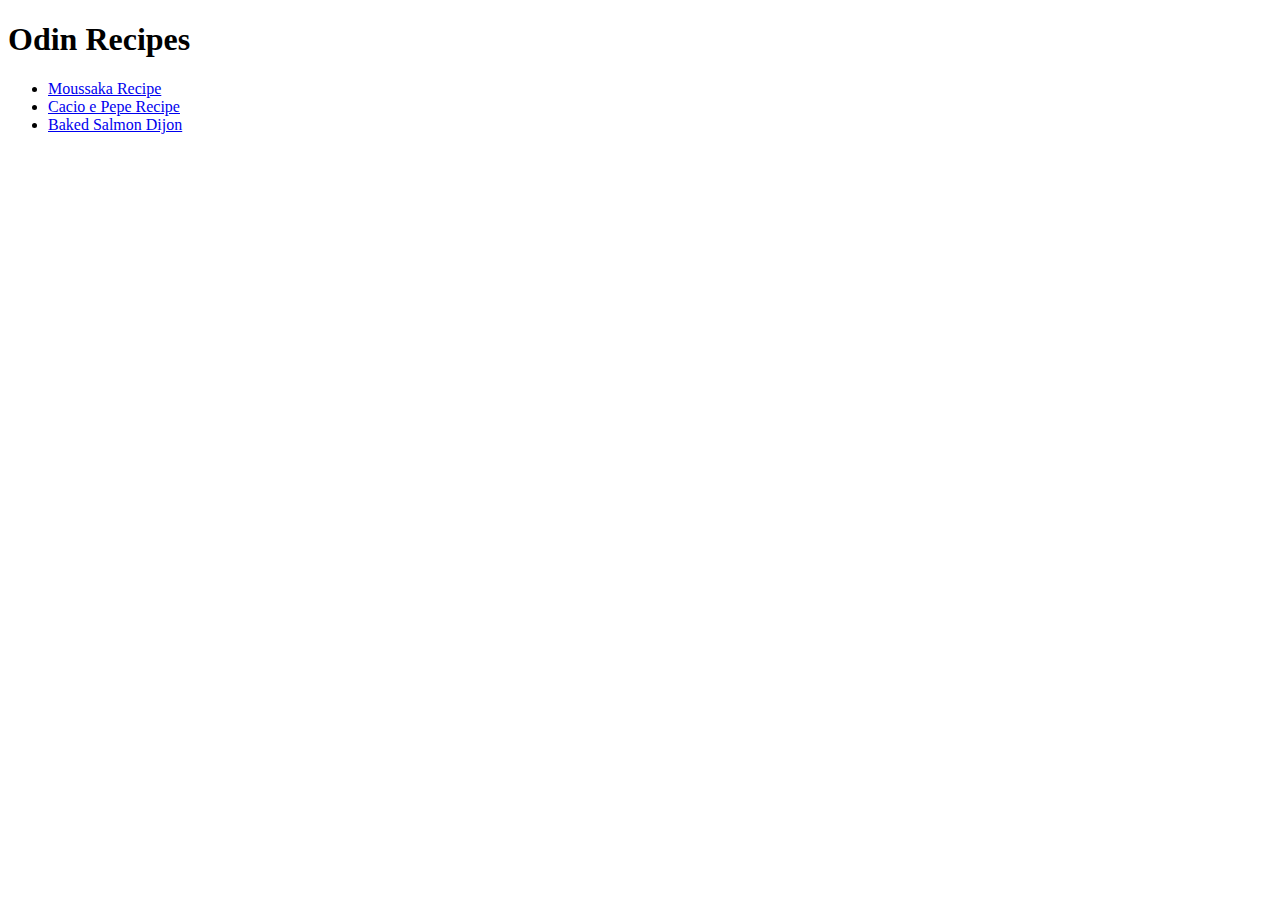
==== index.html @ 4eaf10d9 "create food recipe website" ====
<!DOCTYPE html>
<html lang="en">
<head>
    <meta charset="UTF-8">
    <meta name="viewport" content="width=device-width, initial-scale=1.0">
    <title>Odin Recipes</title>
</head>
<body>
    <h1>Odin Recipes</h1>
    <ul>
        <li><a href="recipes/moussaka.html" target="_blank">Moussaka Recipe</a></li>
        <li><a href="recipes/cacio-e-pepe.html" target="_blank">Cacio e Pepe Recipe</a></li>
        <li><a href="recipes/baked-salmon.html" target="_blank">Baked Salmon Dijon</a></li>
    </ul>
    
</body>
</html>
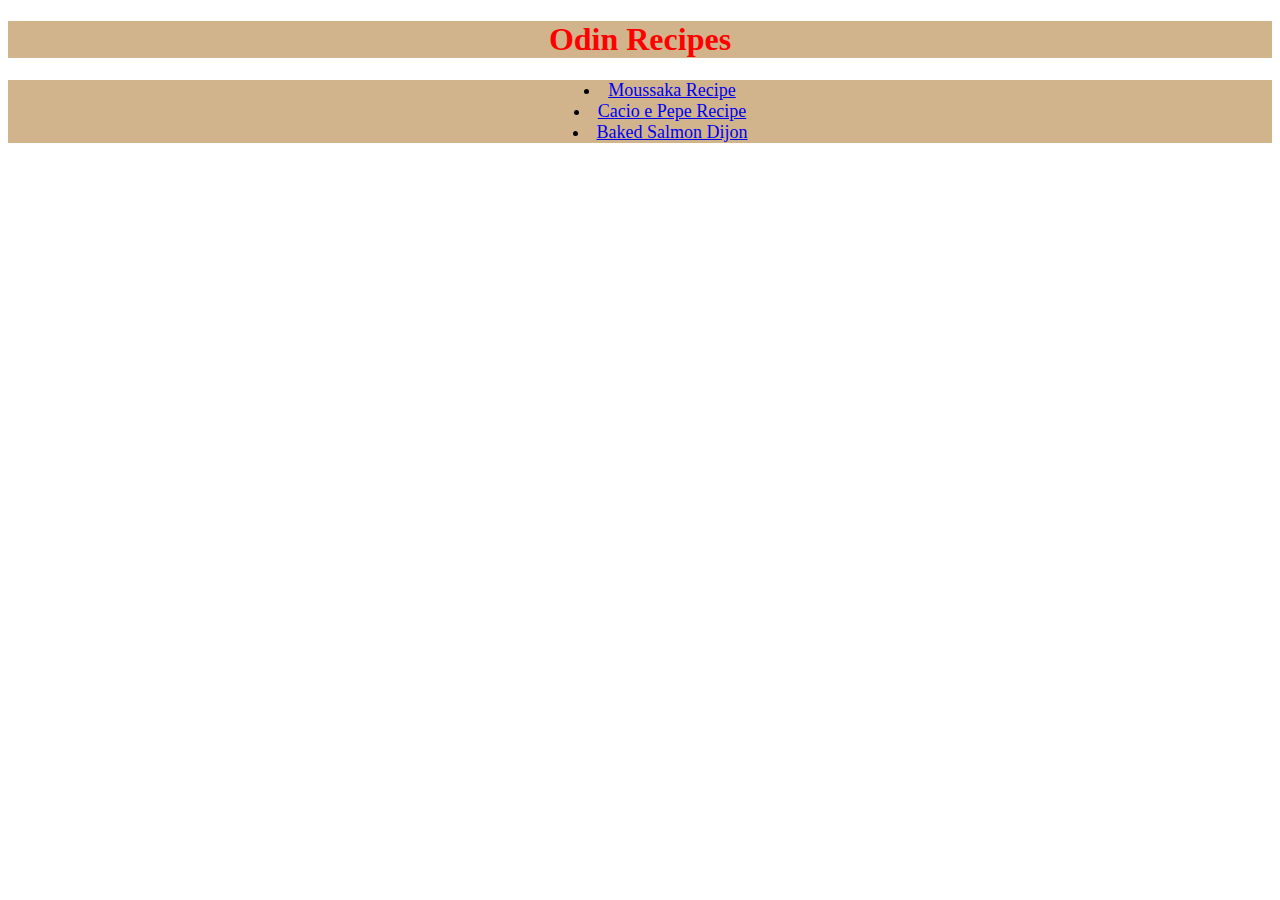
==== commit 45e7f84f: "add style.css" ====
--- a/index.html
+++ b/index.html
@@ -4,9 +4,10 @@
     <meta charset="UTF-8">
     <meta name="viewport" content="width=device-width, initial-scale=1.0">
     <title>Odin Recipes</title>
+    <link rel="stylesheet" href="style.css">
 </head>
 <body>
-    <h1>Odin Recipes</h1>
+    <h1 class="title">Odin Recipes</h1>
     <ul>
         <li><a href="recipes/moussaka.html" target="_blank">Moussaka Recipe</a></li>
         <li><a href="recipes/cacio-e-pepe.html" target="_blank">Cacio e Pepe Recipe</a></li>
--- a/style.css
+++ b/style.css
@@ -0,0 +1,17 @@
+.title {
+    background-color: tan;
+    color: red;
+    text-align: center;
+
+}
+
+ul {
+    background-color: tan;
+
+}
+
+li {
+    text-align: center;
+    list-style-position: inside;
+    font-size: large;
+}